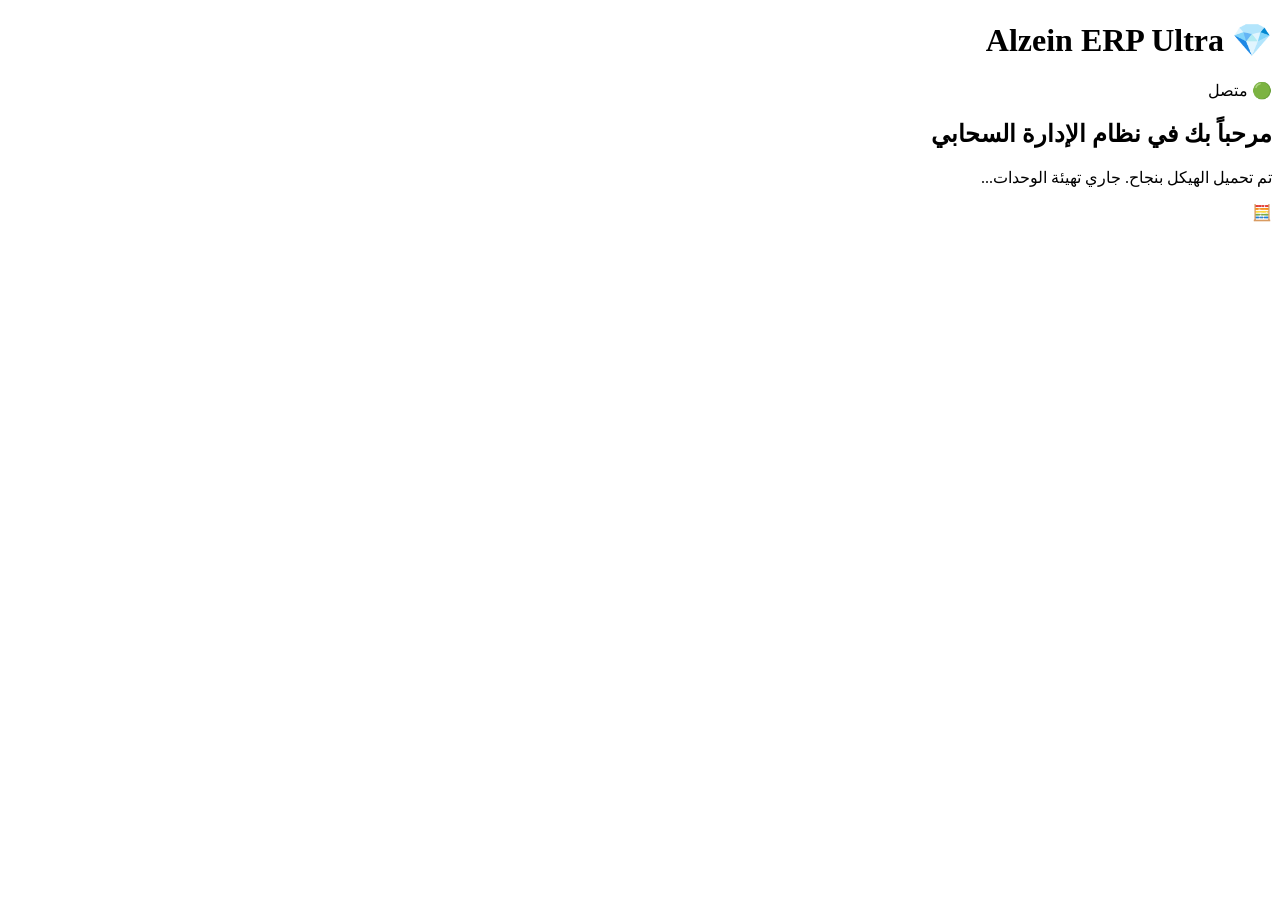
==== accountant-main/index.html @ 16dde261 "Add files via upload" ====
<!DOCTYPE html>
<html lang="ar" dir="rtl">
<head>
    <meta charset="UTF-8">
    <meta name="viewport" content="width=device-width, initial-scale=1.0">
    <title>Alzein ERP Ultra</title>
    <!-- ربط ملف التنسيقات -->
    <link rel="stylesheet" href="css/style.css">
    <!-- PWA Manifest -->
    <link rel="manifest" href="manifest.json">
</head>
<body>
    <!-- حاوية التطبيق الرئيسية -->
    <div id="app">
        <header class="app-header neon-border">
            <h1>💎 Alzein ERP Ultra</h1>
            <div class="status-badge" id="connection-status">🟢 متصل</div>
        </header>

        <main class="app-content">
            <div class="welcome-card rgb-glow">
                <h2>مرحباً بك في نظام الإدارة السحابي</h2>
                <p>تم تحميل الهيكل بنجاح. جاري تهيئة الوحدات...</p>
            </div>
        </main>

        <!-- زر الحاسبة العائم -->
        <div id="calc-fab" class="fab-center pulse">🧮</div>
    </div>

    <!-- ⚠️ مهم جداً: type="module" لتشغيل نظام الاستيراد الحديث -->
    <script type="module" src="js/app.js"></script>
</body>
</html>
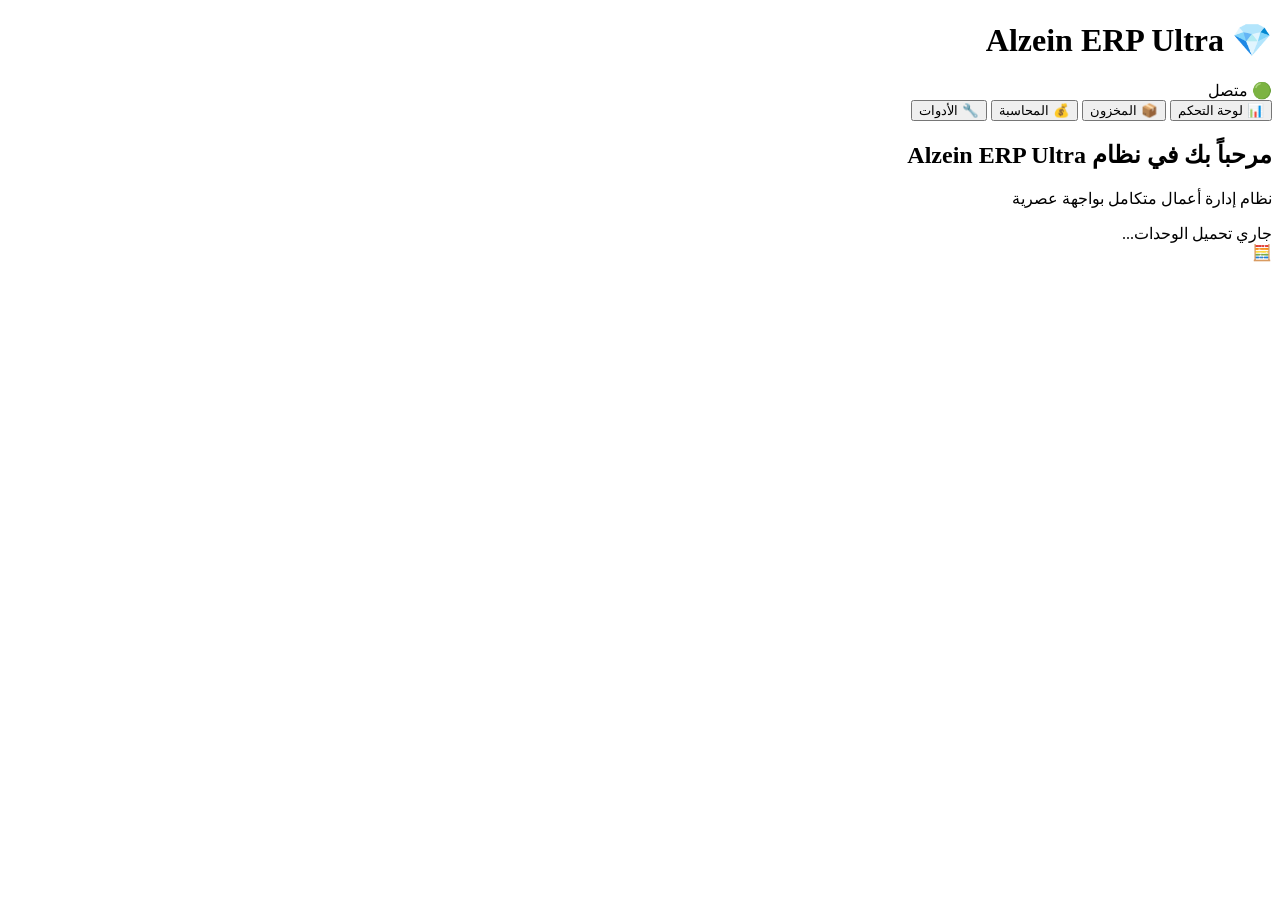
==== commit 07e8e071: "Update index.html" ====
--- a/accountant-main/index.html
+++ b/accountant-main/index.html
@@ -3,32 +3,39 @@
 <head>
     <meta charset="UTF-8">
     <meta name="viewport" content="width=device-width, initial-scale=1.0">
-    <title>Alzein ERP Ultra</title>
-    <!-- ربط ملف التنسيقات -->
+    <title>Alzein ERP Ultra - نظام الإدارة السحابي</title>
     <link rel="stylesheet" href="css/style.css">
-    <!-- PWA Manifest -->
     <link rel="manifest" href="manifest.json">
 </head>
 <body>
-    <!-- حاوية التطبيق الرئيسية -->
     <div id="app">
         <header class="app-header neon-border">
             <h1>💎 Alzein ERP Ultra</h1>
-            <div class="status-badge" id="connection-status">🟢 متصل</div>
+            <div class="status-bar">
+                <span id="connection-status" class="status-badge">🟢 متصل</span>
+                <span id="user-info"></span>
+            </div>
         </header>
 
-        <main class="app-content">
+        <nav class="app-nav neon-border">
+            <button class="nav-btn active" data-view="dashboard">📊 لوحة التحكم</button>
+            <button class="nav-btn" data-view="inventory">📦 المخزون</button>
+            <button class="nav-btn" data-view="accounting">💰 المحاسبة</button>
+            <button class="nav-btn" data-view="tools">🔧 الأدوات</button>
+        </nav>
+
+        <main class="app-content" id="main-view">
             <div class="welcome-card rgb-glow">
-                <h2>مرحباً بك في نظام الإدارة السحابي</h2>
-                <p>تم تحميل الهيكل بنجاح. جاري تهيئة الوحدات...</p>
+                <h2>مرحباً بك في نظام Alzein ERP Ultra</h2>
+                <p>نظام إدارة أعمال متكامل بواجهة عصرية</p>
+                <div class="loading-indicator">جاري تحميل الوحدات...</div>
             </div>
         </main>
 
-        <!-- زر الحاسبة العائم -->
-        <div id="calc-fab" class="fab-center pulse">🧮</div>
+        <div id="calculator-fab" class="fab-center pulse">🧮</div>
+        <div id="haptic-feedback"></div>
     </div>
 
-    <!-- ⚠️ مهم جداً: type="module" لتشغيل نظام الاستيراد الحديث -->
     <script type="module" src="js/app.js"></script>
 </body>
-</html>+</html>
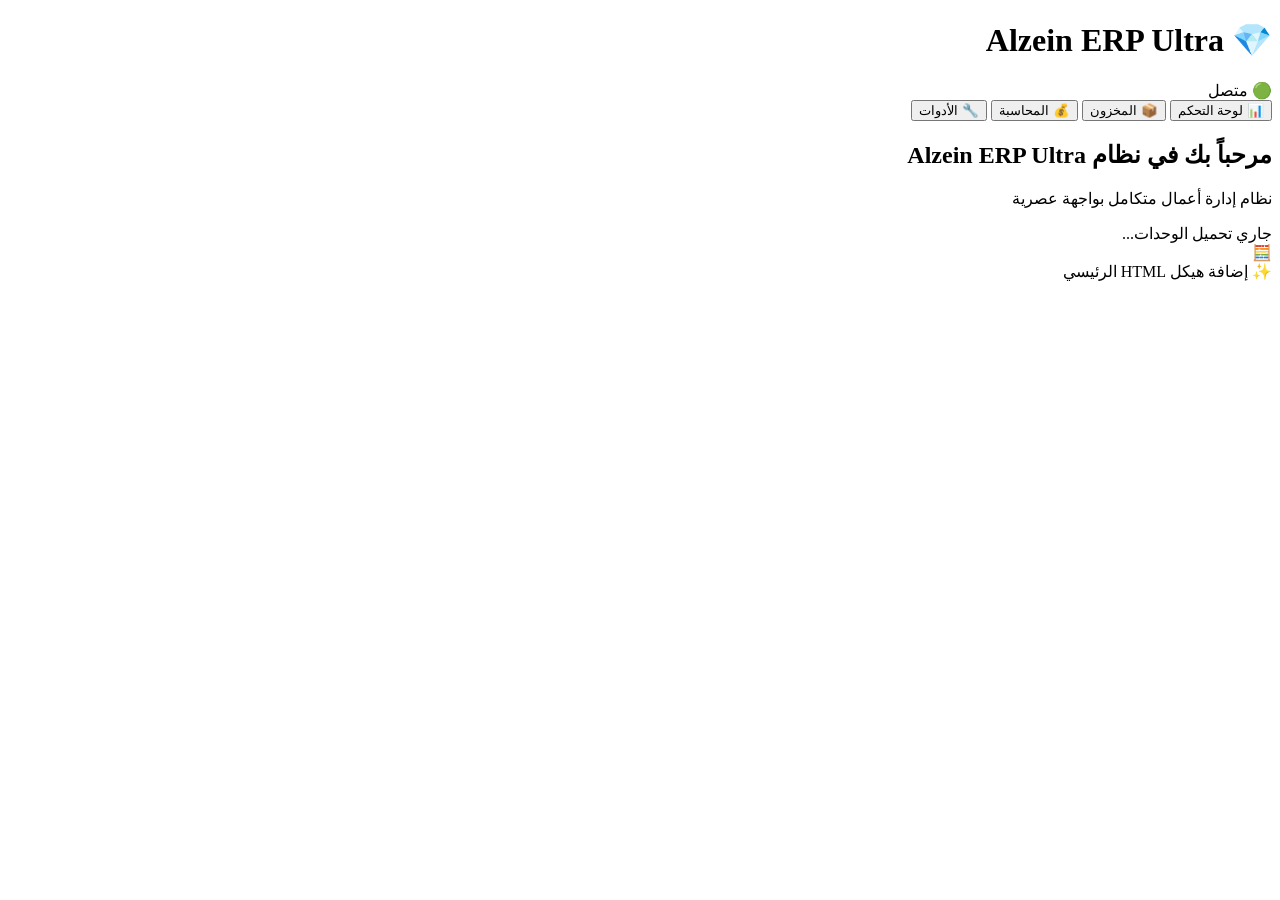
==== commit 7b457a42: "Update index.html" ====
--- a/accountant-main/index.html
+++ b/accountant-main/index.html
@@ -39,3 +39,4 @@
     <script type="module" src="js/app.js"></script>
 </body>
 </html>
+✨ إضافة هيكل HTML الرئيسي
